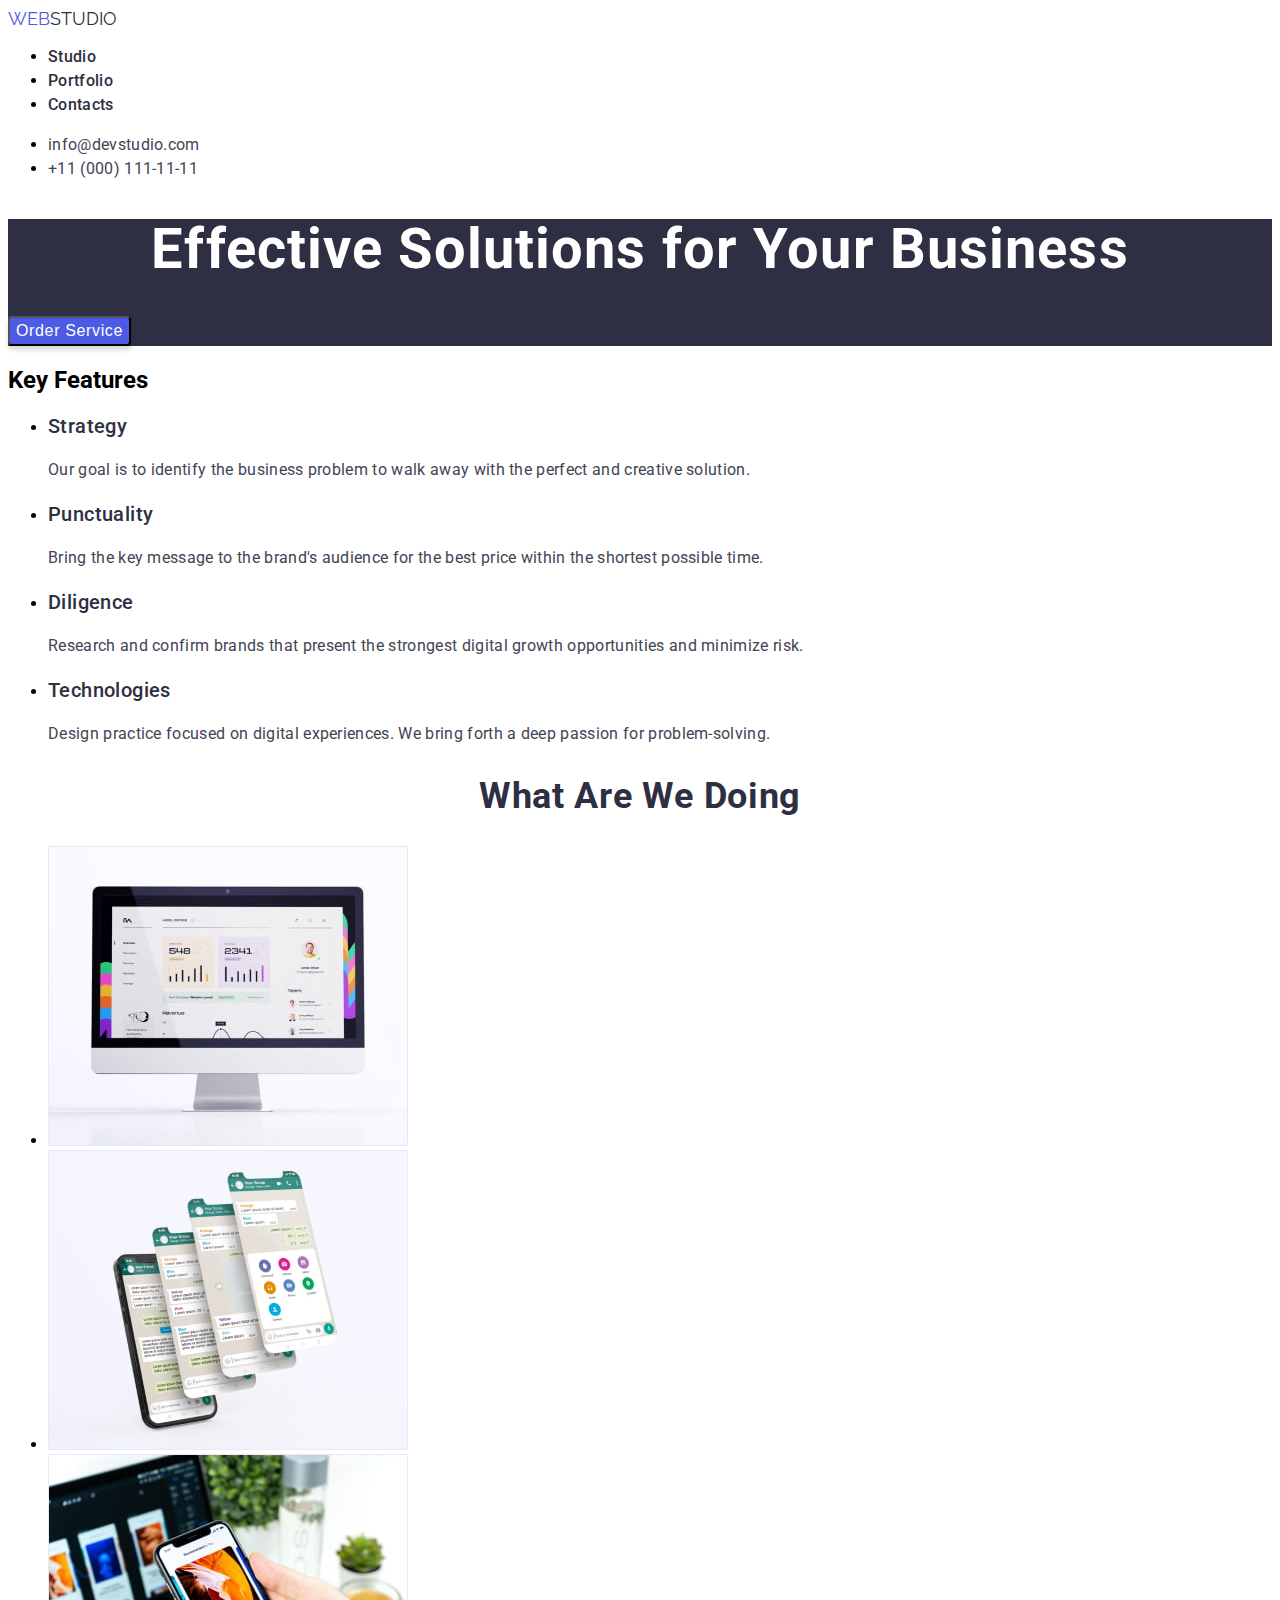
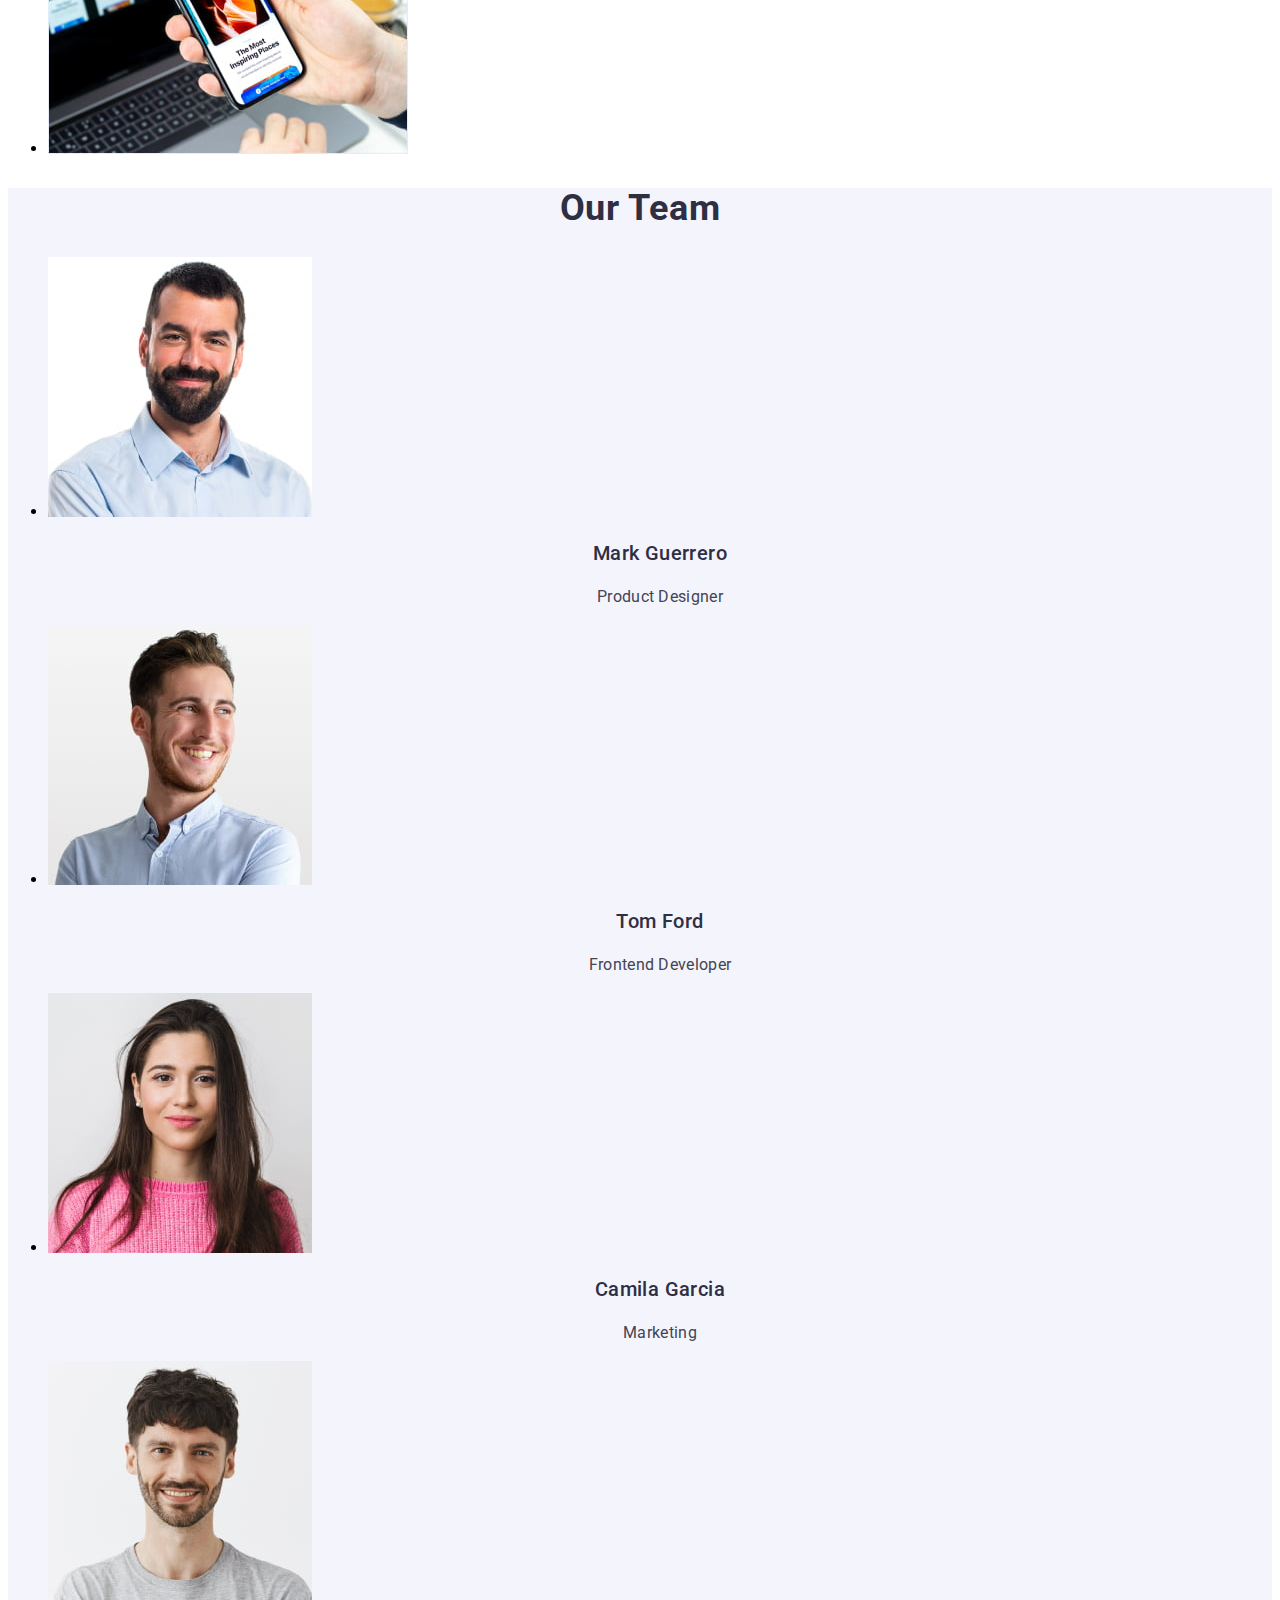
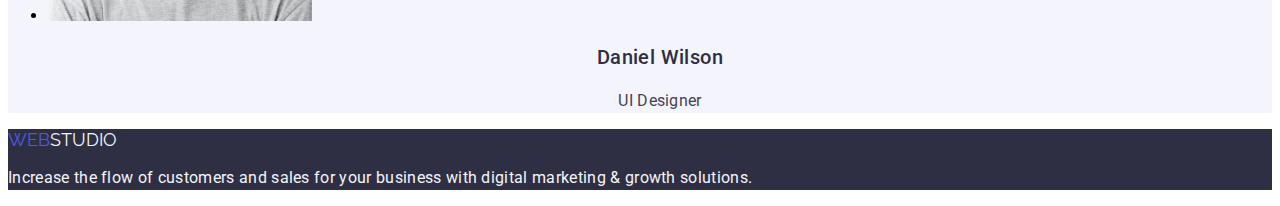
==== index.html @ ef3c5df7 "updated partfolio.html" ====
<!DOCTYPE html>
<html lang="en">
  <head>
    <meta charset="UTF-8" />
    <meta http-equiv="X-UA-Compatible" content="IE=edge" />
    <meta name="viewport" content="width=device-width, initial-scale=1.0" />
    <title>WebStudio</title>
    <link rel="preconnect" href="https://fonts.googleapis.com" />
    <link rel="preconnect" href="https://fonts.gstatic.com" crossorigin />
    <link
      href="https://fonts.googleapis.com/css2?family=Raleway:wght@800&family=Roboto:wght@400;500;700&display=swap"
      rel="stylesheet"
    />

    <link rel="stylesheet" href="./css/styles.css" />
  </head>
  <body>
    <header class="header">
      <!-- Logo -->

      <!-- Navigation -->
      <nav>
        <a class="header-logo" href="./index.html"
          ><span class="header-logo-web">Web</span>Studio</a
        >

        <ul class="header-list">
          <li class="header-item">
            <a class="header-item-navigation" href="/studio">Studio</a>
          </li>
          <li class="header-item">
            <a class="header-item-navigation" href="/portfolio.html">Portfolio</a>
          </li>
          <li class="header-item">
            <a class="header-item-navigation" href="/Contacts">Contacts</a>
          </li>
        </ul>
      </nav>

      <!-- Contacts -->
      <address class="address">
        <ul>
          <li>
            <a class="address-item-link" href="mailto:info@devstudio.com"
              >info@devstudio.com</a
            >
          </li>
          <li>
            <a class="address-item-link" href="tel:+110001111111"
              >+11 (000) 111-11-11</a
            >
          </li>
        </ul>
      </address>
    </header>

    <main>
      <!-- Hero section -->
      <section class="hero">
        <h1 class="hero-title">Effective Solutions for Your Business</h1>
        <button class="hero-button" type="button">Order Service</button>
      </section>

      <!-- Features section -->
      <section class="features">
        <h2>Key Features</h2>
        <ul class="features-list">
          <li>
            <h3 class="features-title">Strategy</h3>
            <p class="features-text">
              Our goal is to identify the business problem to walk away with the
              perfect and creative solution.
            </p>
          </li>
          <li>
            <h3 class="features-title">Punctuality</h3>
            <p class="features-text">
              Bring the key message to the brand's audience for the best price
              within the shortest possible time.
            </p>
          </li>
          <li>
            <h3 class="features-title">Diligence</h3>
            <p class="features-text">
              Research and confirm brands that present the strongest digital
              growth opportunities and minimize risk.
            </p>
          </li>
          <li>
            <h3 class="features-title">Technologies</h3>
            <p class="features-text">
              Design practice focused on digital experiences. We bring forth a
              deep passion for problem-solving.
            </p>
          </li>
        </ul>
      </section>

      <!-- Works section -->
      <section class="works">
        <h2 class="works-title">What are we doing</h2>
        <ul>
          <li>
            <img
              src="./images/img-01.jpg"
              alt="Monitor with picture on the screen"
              width="360"
            />
          </li>
          <li>
            <img
              src="./images/img-02.jpg"
              alt="Phone with different app designs"
              width="360"
            />
          </li>
          <li>
            <img
              src="./images/img-03.jpg"
              alt="Phone with some app in hand"
              width="360"
            />
          </li>
        </ul>
      </section>

      <!-- Team section -->
      <section class="team">
        <h2 class="team-title">Our Team</h2>

        <ul>
          <li>
            <!-- Team Card 01 -->
            <img
              src="./images/team-member-01.jpg"
              alt="Mark Guerrero - Product Designer"
              width="264"
            />
            <h3 class="team-name">Mark Guerrero</h3>
            <p class="team-posotion">Product Designer</p>
          </li>
          <li>
            <!-- Team Card 02 -->
            <img
              src="./images/team-member-02.jpg"
              alt="Tom Ford - Frontend Developer"
              width="264"
            />
            <h3 class="team-name">Tom Ford</h3>
            <p class="team-posotion">Frontend Developer</p>
          </li>
          <li>
            <!-- Team Card 03 -->
            <img
              src="./images/team-member-03.jpg"
              alt="Camila Garcia - Marketing"
              width="264"
            />
            <h3 class="team-name">Camila Garcia</h3>
            <p class="team-posotion">Marketing</p>
          </li>
          <li>
            <!-- Team Card 04 -->
            <img
              src="./images/team-member-04.jpg"
              alt="Daniel Wilson - UI Designer"
              width="264"
            />
            <h3 class="team-name">Daniel Wilson</h3>
            <p class="team-posotion">UI Designer</p>
          </li>
        </ul>
      </section>
    </main>

    <!-- Footer -->

    <footer class="footer">
      <!-- Logo -->
      <a class="footer-logo" href="./index.html"
      ><span class="footer-logo-web">Web</span>Studio</a
    >


      <p class="footer-text">
        Increase the flow of customers and sales for your business with digital
        marketing & growth solutions.
      </p>
    </footer>
  </body>
</html>
---- css/styles.css ----
body {
  font-family: "Roboto", sans-serif;
}

a {
  text-decoration: none;
}

/* Header */

.header-logo {
  font-family: "Raleway";

  font-size: 18px;
  line-height: 21px;
  text-decoration: none;
  text-transform: uppercase;
  color: #2e2f42;
}

.header-logo-web {
  color: #4d5ae5;
}

.header-list {
}

.header-item {
  font-weight: 500;
  font-size: 16px;
  line-height: 24px;
  letter-spacing: 0.02em;
}

.header-item-navigation {
  color: #2e2f42;
}

/* Arrdess */

.address-item-link {
  font-style: normal;
  font-weight: 400;
  font-size: 16px;
  line-height: 24px;
  letter-spacing: 0.02em;
  color: #434455;
}

/* Hero section */
.hero {
  background: #2e2f42;
}

.hero-title {
  font-weight: 700;
  font-size: 56px;
  line-height: 60px;
  text-align: center;
  letter-spacing: 0.02em;
  color: #ffffff;
}

.hero-button {
  font-weight: 500;
  font-size: 16px;
  line-height: 24px;
  display: flex;
  align-items: center;
  letter-spacing: 0.04em;
  color: #ffffff;
  background: #4d5ae5;
  box-shadow: 0px 4px 4px rgba(0, 0, 0, 0.15);
  border-radius: 4px;
}

/* Features section */

.features-title {
  font-style: normal;
  font-weight: 500;
  font-size: 20px;
  line-height: 24px;
  letter-spacing: 0.02em;
  color: #2e2f42;
}

.features-text {
  font-weight: 400;
  font-size: 16px;
  line-height: 24px;
  letter-spacing: 0.02em;
  color: #434455;
}

/* Works section */

.works-title {
  font-weight: 700;
  font-size: 36px;
  line-height: 40px;
  text-align: center;
  letter-spacing: 0.02em;
  text-transform: capitalize;
  color: #2e2f42;
}

/* Team section */

.team {
  background: #f4f4fd;
}

.team-title {
  font-weight: 700;
  font-size: 36px;
  line-height: 40px;
  text-align: center;
  letter-spacing: 0.02em;
  text-transform: capitalize;
  color: #2e2f42;
}

.team-name {
  font-weight: 500;
  font-size: 20px;
  line-height: 24px;
  text-align: center;
  letter-spacing: 0.02em;
  color: #2e2f42;
}

.team-posotion {
  font-weight: 400;
  font-size: 16px;
  line-height: 24px;
  text-align: center;
  letter-spacing: 0.02em;
  color: #434455;
}

/* Portfolio Page */

/* Filters */

.filters-button {
  background: #f4f4fd;
  border: 1px solid #e7e9fc;
  border-radius: 4px;
  font-family: "Roboto";
  font-style: normal;
  font-weight: 500;
  font-size: 16px;
  line-height: 24px;
  display: flex;
  align-items: center;
  text-align: center;
  letter-spacing: 0.04em;
  color: #4d5ae5;
  cursor: pointer;
}

.filters-button:hover,
.filters-button:focus {
  background: #404bbf;
  color: #ffffff;
}

/* Partfolio Projects */

.portfolio-project {
  font-weight: 500;
  font-size: 20px;
  line-height: 24px;
  letter-spacing: 0.02em;
  color: #2e2f42;
}

.partfolio-type {
  font-weight: 400;
  font-size: 16px;
  line-height: 24px;
  letter-spacing: 0.02em;
  color: #434455;
}

/* Footer */

.footer {
  background: #2e2f42;
}

.footer-logo {
  font-family: "Raleway";

  font-size: 18px;
  line-height: 21px;
  text-decoration: none;
  text-transform: uppercase;
  color: #f4f4fd;
}

.footer-logo-web {
  color: #4d5ae5;
}

.footer-text {
  font-weight: 400;
  font-size: 16px;
  line-height: 24px;
  letter-spacing: 0.02em;
  color: #f4f4fd;
}
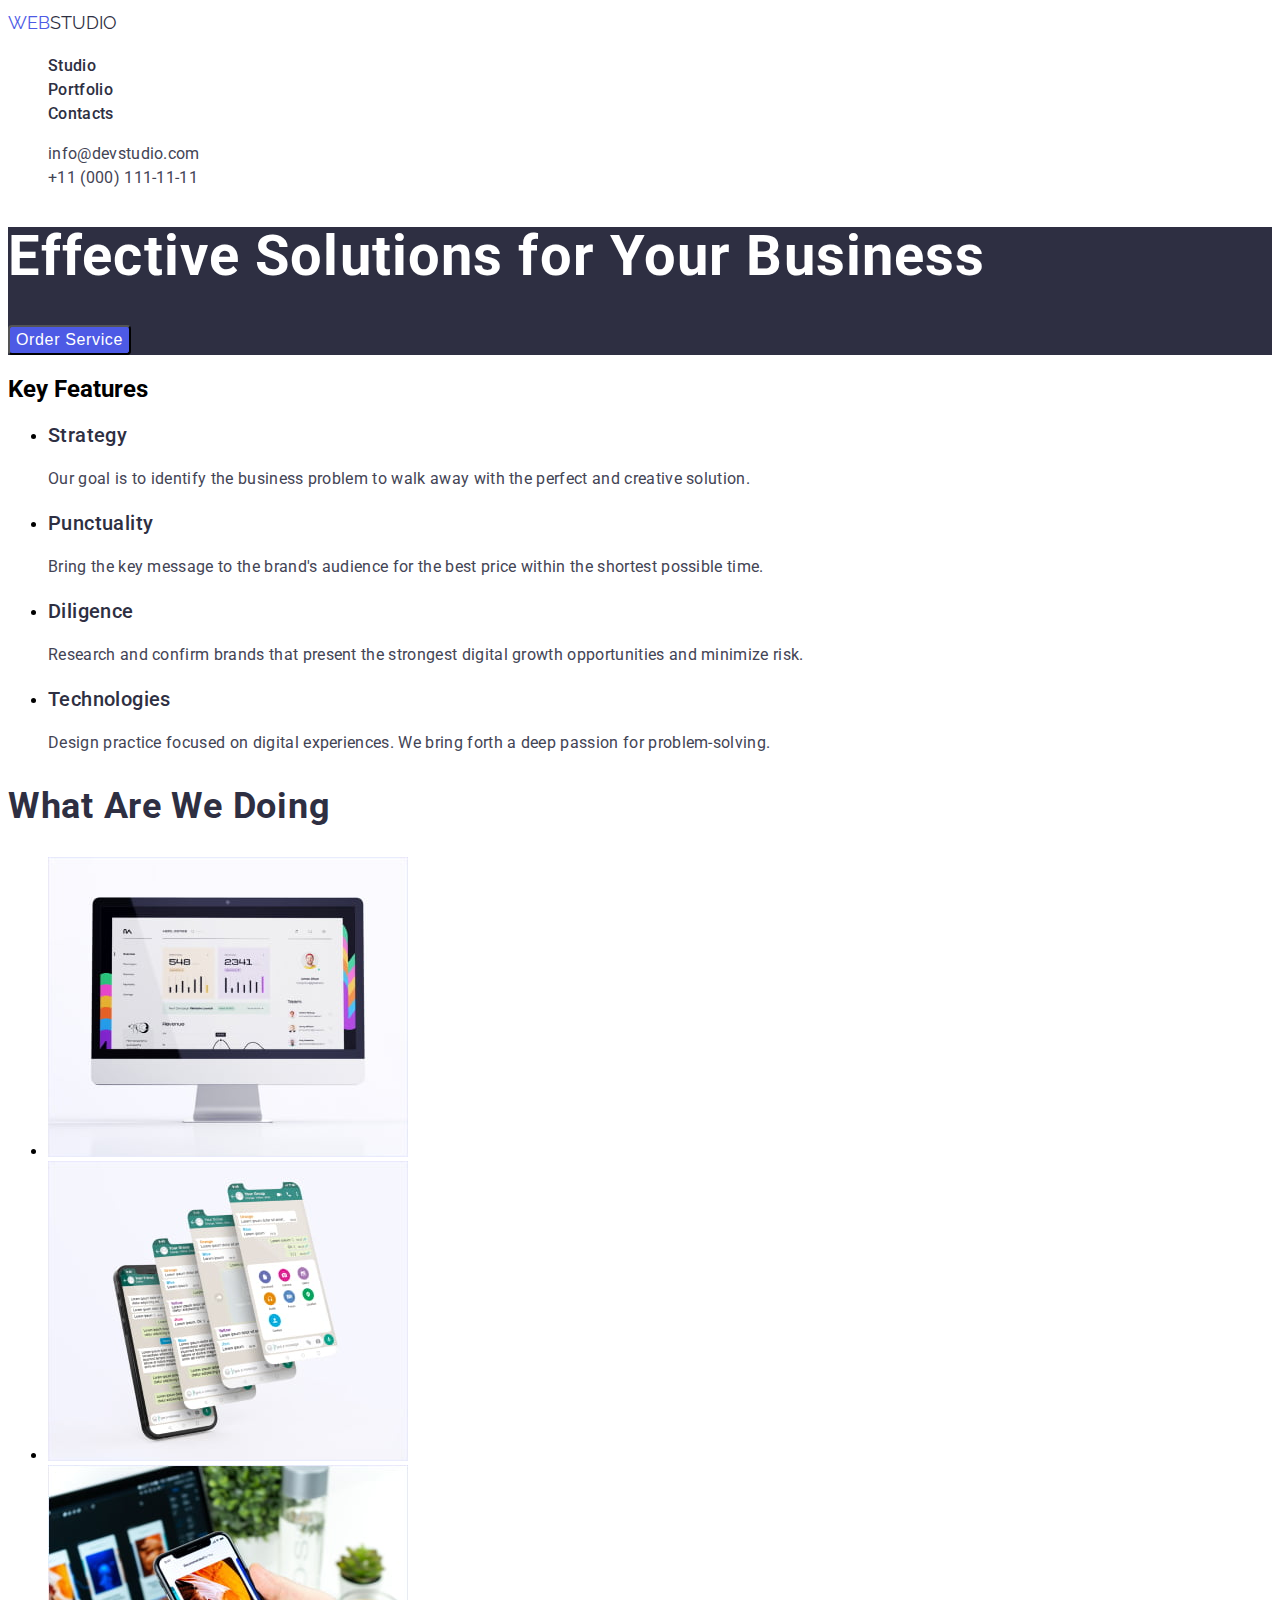
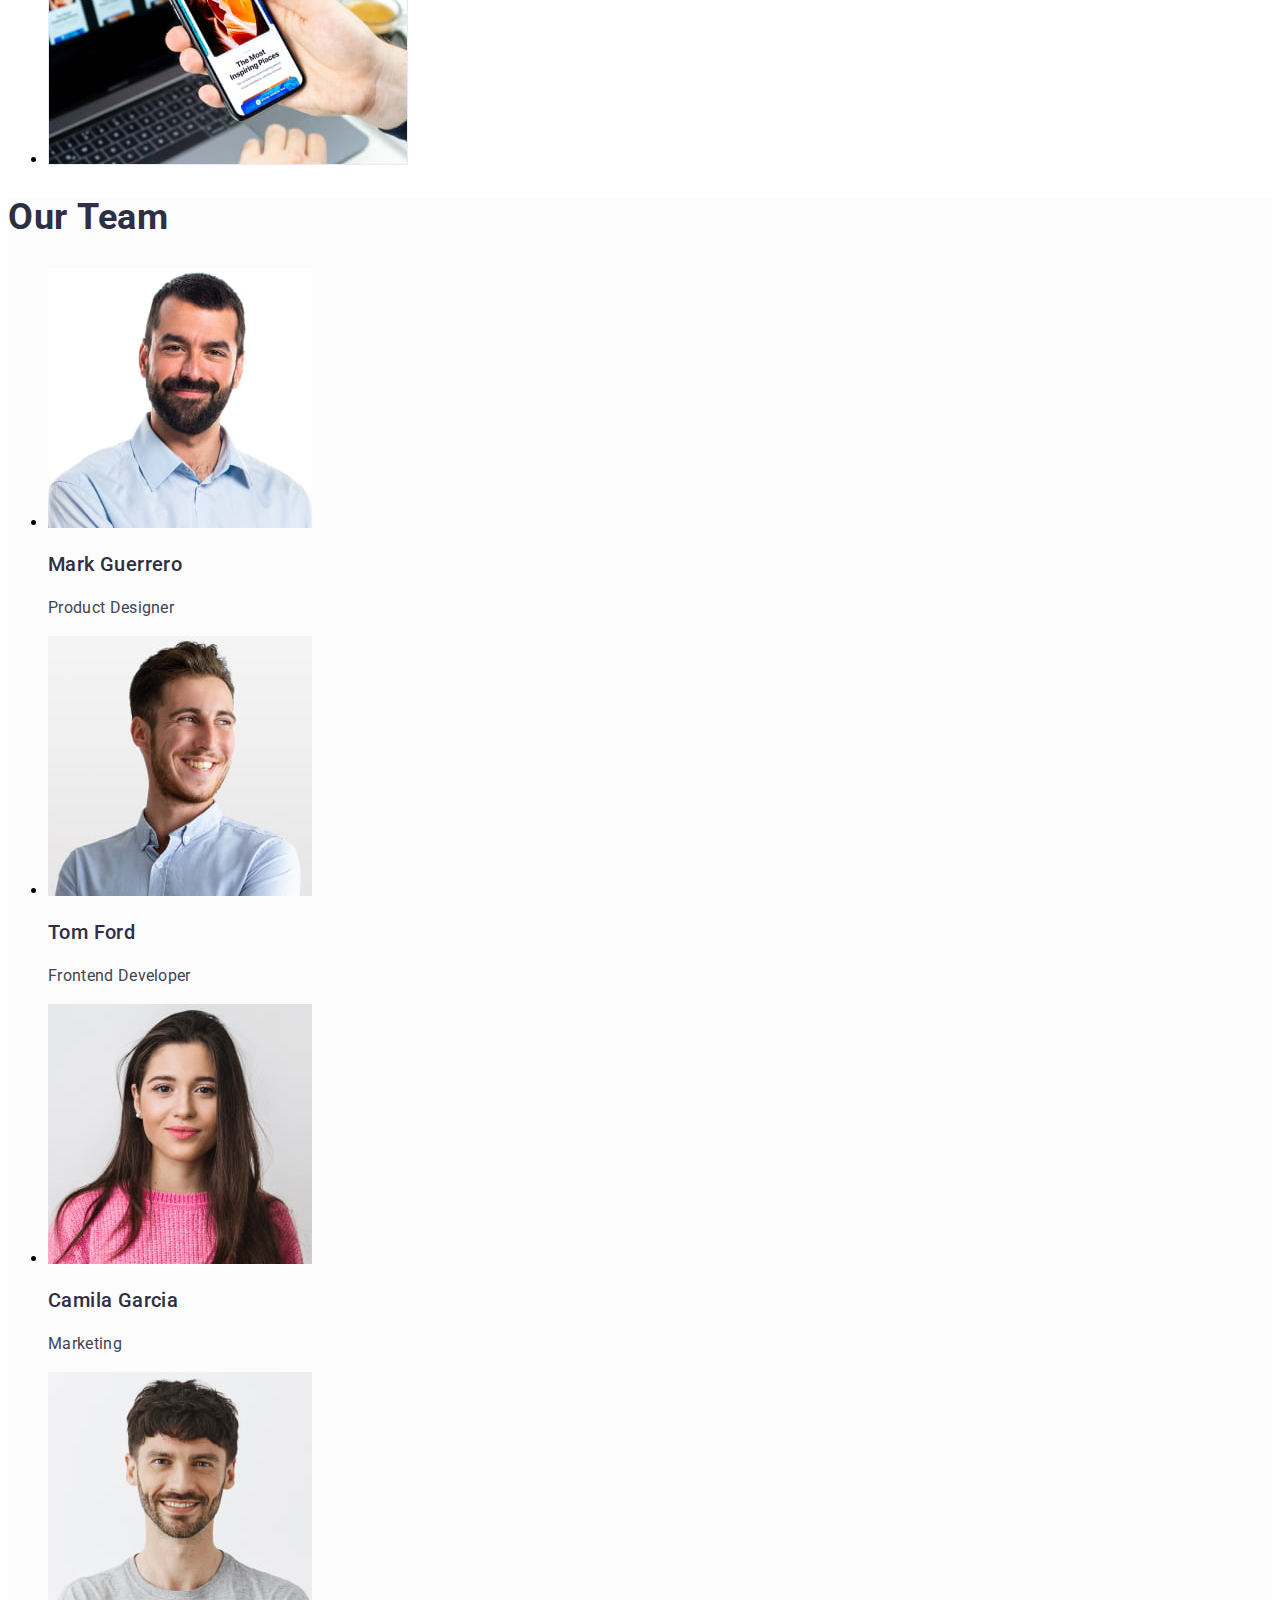
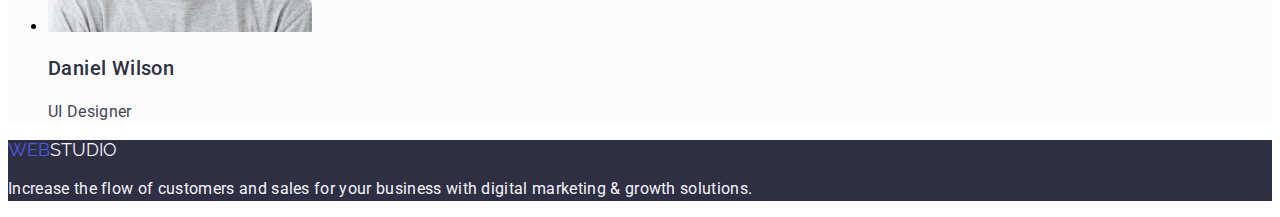
==== commit 229ac26e: "update" ====
--- a/index.html
+++ b/index.html
@@ -20,33 +20,33 @@
 
       <!-- Navigation -->
       <nav>
-        <a class="header-logo" href="./index.html"
+        <a class="header-logo link" href="./index.html"
           ><span class="header-logo-web">Web</span>Studio</a
         >
 
-        <ul class="header-list">
-          <li class="header-item">
-            <a class="header-item-navigation" href="/studio">Studio</a>
+        <ul class="header-list list">
+          <li class="header-item ">
+            <a class="header-item-navigation link" href="/index.html">Studio</a>
           </li>
           <li class="header-item">
-            <a class="header-item-navigation" href="/portfolio.html">Portfolio</a>
+            <a class="header-item-navigation link" href="/portfolio.html">Portfolio</a>
           </li>
           <li class="header-item">
-            <a class="header-item-navigation" href="/Contacts">Contacts</a>
+            <a class="header-item-navigation link" href="/Contacts">Contacts</a>
           </li>
         </ul>
       </nav>
 
       <!-- Contacts -->
       <address class="address">
-        <ul>
+        <ul class="list">
           <li>
-            <a class="address-item-link" href="mailto:info@devstudio.com"
+            <a class="address-item-link link" href="mailto:info@devstudio.com"
               >info@devstudio.com</a
             >
           </li>
           <li>
-            <a class="address-item-link" href="tel:+110001111111"
+            <a class="address-item-link link" href="tel:+110001111111"
               >+11 (000) 111-11-11</a
             >
           </li>
--- a/css/styles.css
+++ b/css/styles.css
@@ -1,39 +1,59 @@
+.list {
+  list-style: none;
+}
+
+.link {
+  text-decoration: none;
+}
+
+:root{
+  --primary-brend:#4d5ae5;
+  --pressed-state:#404BBF;
+  --dark:#2e2f42;
+  --success:#31D0AA;
+  --text:#434455;
+  --subtle-text:#8E8F99;
+  --accent:#E7E9FC;
+  --light:#F4F4FD;
+  --modal-overlay:rgba(46, 47, 66, 0.4);
+  --hero-background:rgba(46, 47, 66, 0.7);
+  --white-background:#ffffff;
+  --modal-background:#fcfcfc;
+
+}
+
 body {
   font-family: "Roboto", sans-serif;
 }
 
-a {
-  text-decoration: none;
-}
-
-/* Header */
+/** _____Header______ */
 
 .header-logo {
-  font-family: "Raleway";
-
+  font-family: "Raleway", sans-serif;
   font-size: 18px;
-  line-height: 21px;
-  text-decoration: none;
+  line-height: 1.66;
   text-transform: uppercase;
-  color: #2e2f42;
+  color: var(--dark);
 }
 
 .header-logo-web {
-  color: #4d5ae5;
-}
-
-.header-list {
+  color: var(--primary-brend);
 }
 
 .header-item {
   font-weight: 500;
   font-size: 16px;
-  line-height: 24px;
+  line-height: 1.5;
   letter-spacing: 0.02em;
 }
 
 .header-item-navigation {
-  color: #2e2f42;
+  color: var(--dark);
+}
+
+.header-item-navigation:hover,
+.header-item-navigation:focus{
+  color: var(--pressed-state);
 }
 
 /* Arrdess */
@@ -42,128 +62,124 @@
   font-style: normal;
   font-weight: 400;
   font-size: 16px;
-  line-height: 24px;
-  letter-spacing: 0.02em;
-  color: #434455;
+  line-height: 1.5;
+  letter-spacing: 0.02em;
+  color: var(--text);
+}
+
+.address-item-link:hover,
+.address-item-link:focus {
+  color: var(--pressed-state);
 }
 
 /* Hero section */
 .hero {
-  background: #2e2f42;
+  background: var(--dark);
 }
 
 .hero-title {
   font-weight: 700;
   font-size: 56px;
-  line-height: 60px;
-  text-align: center;
-  letter-spacing: 0.02em;
-  color: #ffffff;
+  line-height: 1.07;
+  letter-spacing: 0.02em;
+  color: var(--white-background);
 }
 
 .hero-button {
   font-weight: 500;
   font-size: 16px;
-  line-height: 24px;
-  display: flex;
-  align-items: center;
+  line-height: 1.5;
   letter-spacing: 0.04em;
-  color: #ffffff;
-  background: #4d5ae5;
-  box-shadow: 0px 4px 4px rgba(0, 0, 0, 0.15);
+  color: var(--white-background);
+  background: var(--primary-brend);
   border-radius: 4px;
 }
 
+.hero-button:hover,
+.hero-button:focus {
+  background: var(--pressed-state);
+}
+
 /* Features section */
 
 .features-title {
+  font-weight: 500;
+  font-size: 20px;
+  line-height: 1.2;
+  letter-spacing: 0.02em;
+  color: var(--dark);
+}
+
+.features-text {
+  font-size: 16px;
+  line-height: 1.5;
+  letter-spacing: 0.02em;
+  color: var(--text);
+}
+
+/* Works section */
+
+.works-title {
+  font-size: 36px;
+  line-height: 1.17;
+  letter-spacing: 0.02em;
+  text-transform: capitalize;
+  color: var(--dark);
+}
+
+/* Team section */
+
+.team {
+  background: var(--modal-background);
+}
+
+.team-title {
+  font-size: 36px;
+  line-height: 1.11;
+  letter-spacing: 0.02em;
+  text-transform: capitalize;
+  color: var(--dark);
+}
+
+.team-name {
+  font-weight: 500;
+  font-size: 20px;
+  line-height: 1.2;
+  letter-spacing: 0.02em;
+  color: var(--dark);
+}
+
+.team-posotion {
+  font-size: 16px;
+  line-height: 1.5;
+  letter-spacing: 0.02em;
+  color: var(--text);
+}
+
+/* Portfolio Page */
+
+/* Filters */
+
+.filters-button {
+  background: var(--light);
+  border: 1px solid var(--accent);
+  border-radius: 4px;
+  font-family: "Roboto", sans-serif;
   font-style: normal;
   font-weight: 500;
-  font-size: 20px;
-  line-height: 24px;
-  letter-spacing: 0.02em;
-  color: #2e2f42;
-}
-
-.features-text {
-  font-weight: 400;
-  font-size: 16px;
-  line-height: 24px;
-  letter-spacing: 0.02em;
-  color: #434455;
-}
-
-/* Works section */
-
-.works-title {
-  font-weight: 700;
-  font-size: 36px;
-  line-height: 40px;
-  text-align: center;
-  letter-spacing: 0.02em;
-  text-transform: capitalize;
-  color: #2e2f42;
-}
-
-/* Team section */
-
-.team {
-  background: #f4f4fd;
-}
-
-.team-title {
-  font-weight: 700;
-  font-size: 36px;
-  line-height: 40px;
-  text-align: center;
-  letter-spacing: 0.02em;
-  text-transform: capitalize;
-  color: #2e2f42;
-}
-
-.team-name {
-  font-weight: 500;
-  font-size: 20px;
-  line-height: 24px;
-  text-align: center;
-  letter-spacing: 0.02em;
-  color: #2e2f42;
-}
-
-.team-posotion {
-  font-weight: 400;
-  font-size: 16px;
-  line-height: 24px;
-  text-align: center;
-  letter-spacing: 0.02em;
-  color: #434455;
-}
-
-/* Portfolio Page */
-
-/* Filters */
-
-.filters-button {
-  background: #f4f4fd;
-  border: 1px solid #e7e9fc;
-  border-radius: 4px;
-  font-family: "Roboto";
-  font-style: normal;
-  font-weight: 500;
-  font-size: 16px;
-  line-height: 24px;
-  display: flex;
+  font-size: 16px;
+  line-height: 1.5;
   align-items: center;
   text-align: center;
   letter-spacing: 0.04em;
-  color: #4d5ae5;
+  color: var(--primary-brend);
   cursor: pointer;
 }
 
 .filters-button:hover,
 .filters-button:focus {
-  background: #404bbf;
-  color: #ffffff;
+  background: var(--pressed-state);
+  color: var(--white-background);
 }
 
 /* Partfolio Projects */
@@ -171,43 +187,41 @@
 .portfolio-project {
   font-weight: 500;
   font-size: 20px;
-  line-height: 24px;
-  letter-spacing: 0.02em;
-  color: #2e2f42;
+  line-height: 1.2;
+  letter-spacing: 0.02em;
+  color: var(--dark);
 }
 
 .partfolio-type {
-  font-weight: 400;
-  font-size: 16px;
-  line-height: 24px;
-  letter-spacing: 0.02em;
-  color: #434455;
+  font-size: 16px;
+  line-height: 1.5;
+  letter-spacing: 0.02em;
+  color: var(--text);
 }
 
 /* Footer */
 
 .footer {
-  background: #2e2f42;
+  background: var(--dark);
 }
 
 .footer-logo {
-  font-family: "Raleway";
+  font-family: "Raleway", sans-serif;
 
   font-size: 18px;
-  line-height: 21px;
+  line-height: 1.16;
   text-decoration: none;
   text-transform: uppercase;
-  color: #f4f4fd;
+  color: var(--light);
 }
 
 .footer-logo-web {
-  color: #4d5ae5;
+  color: var(--primary-brend);
 }
 
 .footer-text {
-  font-weight: 400;
-  font-size: 16px;
+  font-size: 1.5;
   line-height: 24px;
   letter-spacing: 0.02em;
-  color: #f4f4fd;
-}
+  color: var(--light);
+}
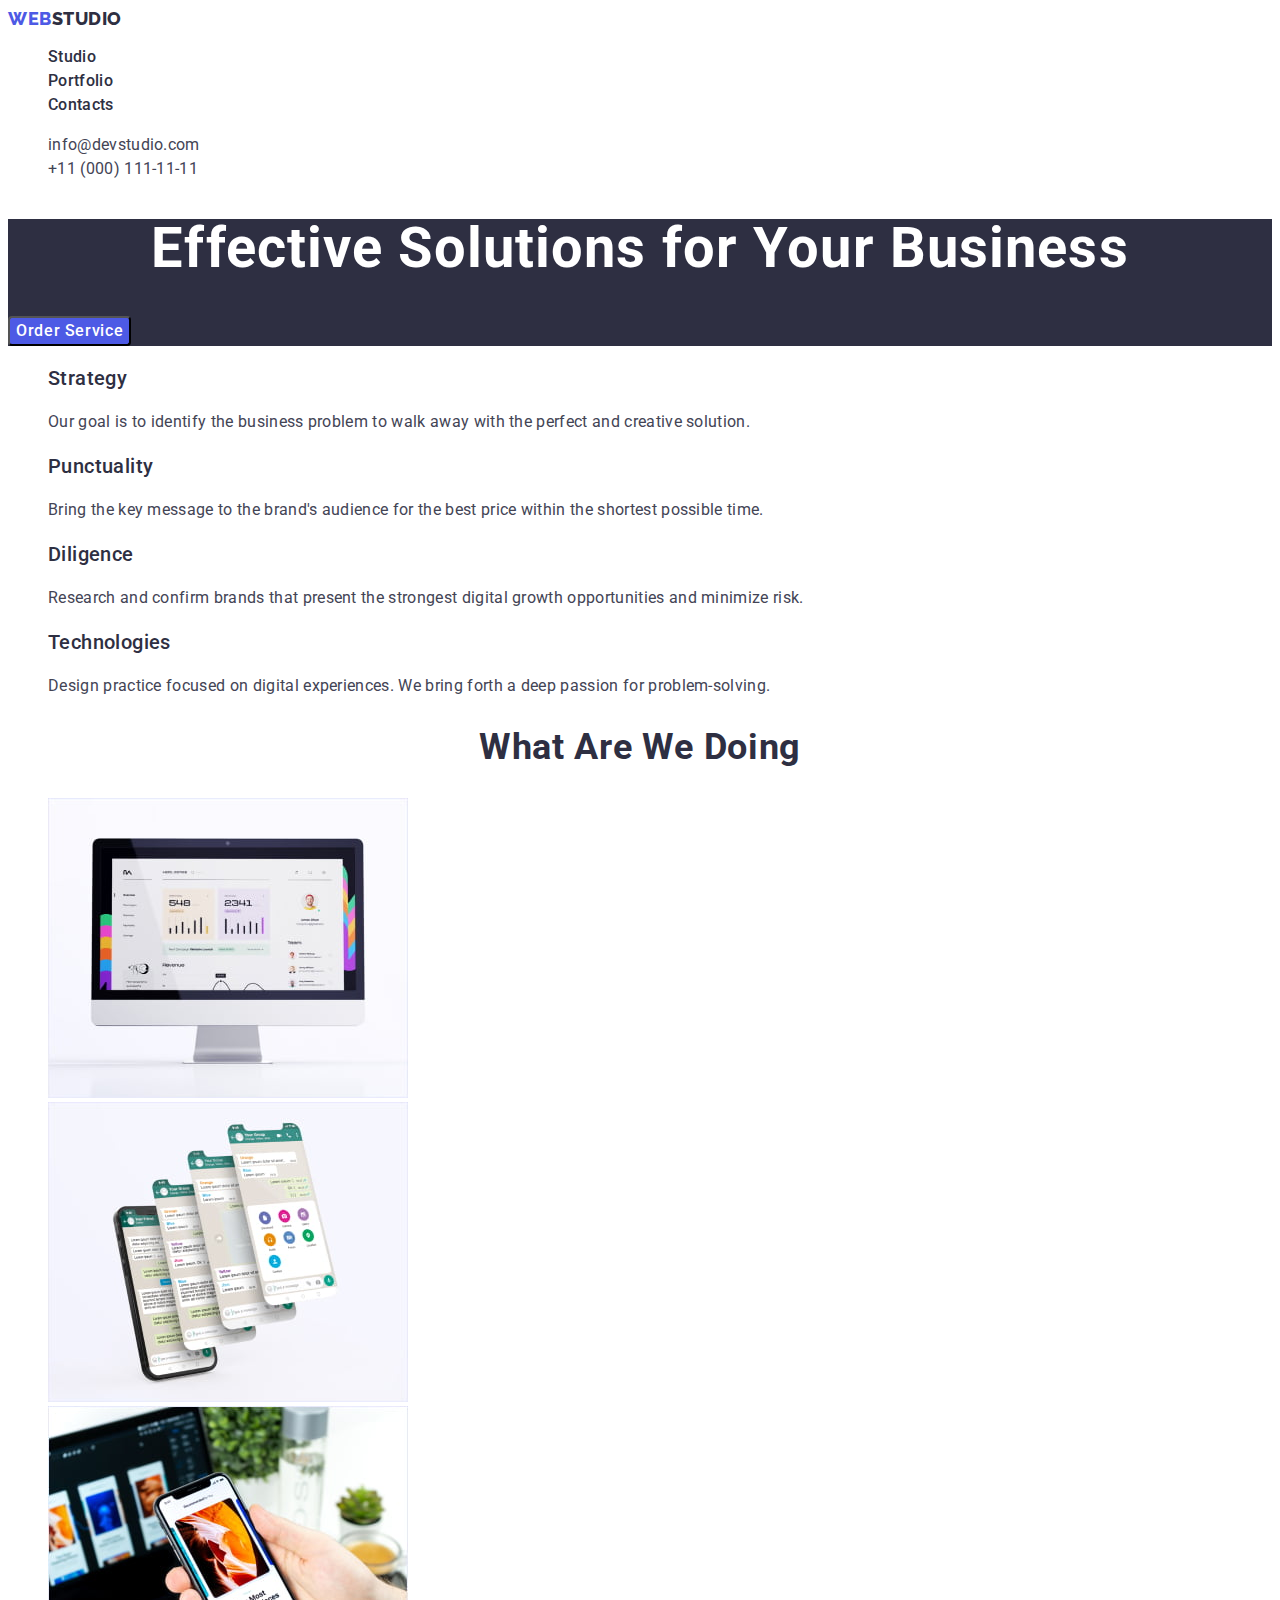
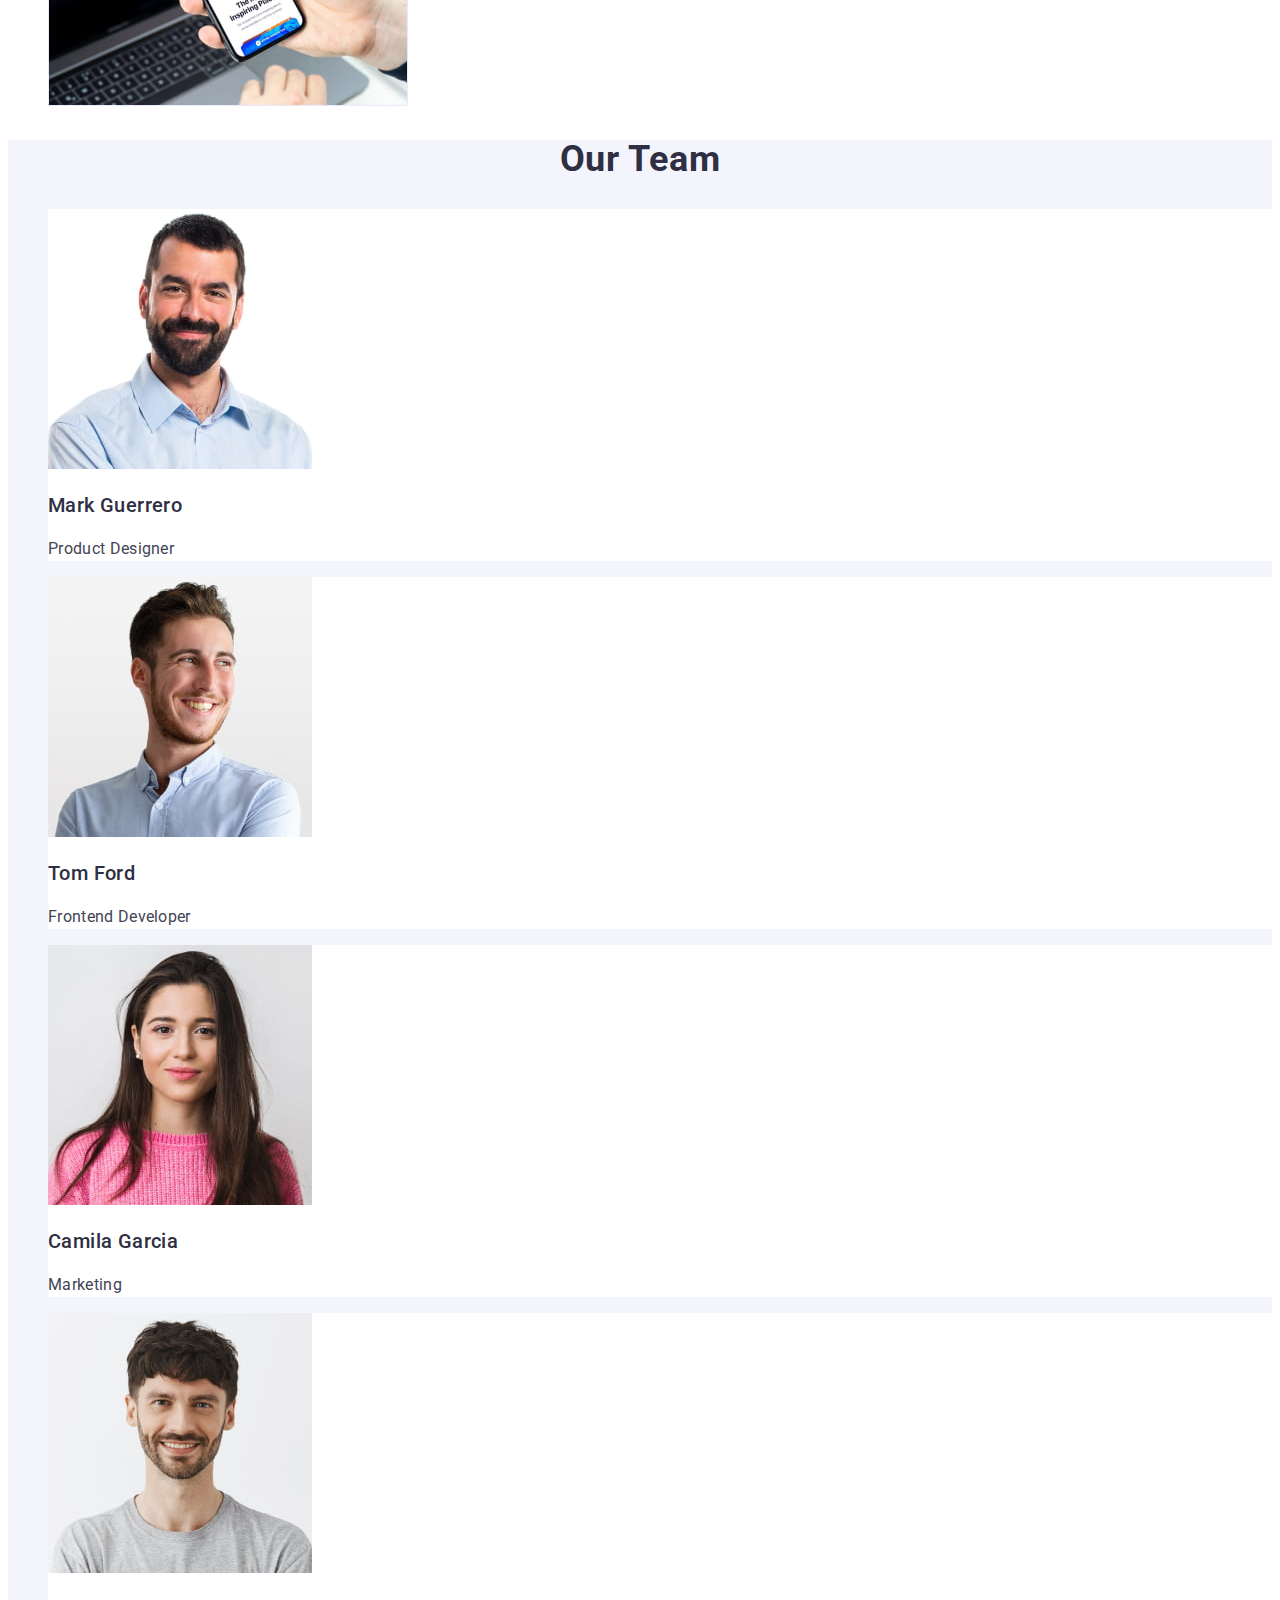
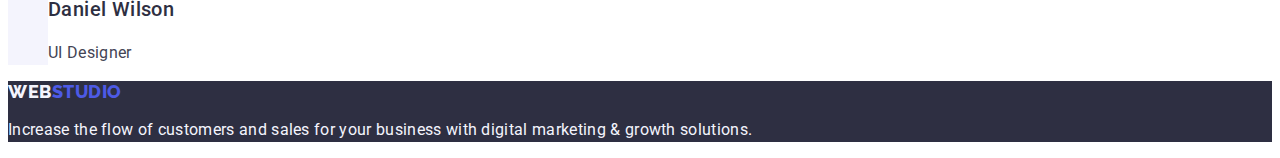
==== commit 566adfcc: "updated" ====
--- a/index.html
+++ b/index.html
@@ -21,18 +21,18 @@
       <!-- Navigation -->
       <nav>
         <a class="header-logo link" href="./index.html"
-          ><span class="header-logo-web">Web</span>Studio</a
-        >
+        >Web<span class="header-logo-studio">Studio</span></a
+      >
 
         <ul class="header-list list">
           <li class="header-item ">
-            <a class="header-item-navigation link" href="/index.html">Studio</a>
+            <a class="header-item-navigation link" href="./index.html">Studio</a>
           </li>
           <li class="header-item">
-            <a class="header-item-navigation link" href="/portfolio.html">Portfolio</a>
+            <a class="header-item-navigation link" href="./portfolio.html">Portfolio</a>
           </li>
           <li class="header-item">
-            <a class="header-item-navigation link" href="/Contacts">Contacts</a>
+            <a class="header-item-navigation link" href="">Contacts</a>
           </li>
         </ul>
       </nav>
@@ -63,32 +63,32 @@
 
       <!-- Features section -->
       <section class="features">
-        <h2>Key Features</h2>
-        <ul class="features-list">
+        <h2 hidden class="features-header">Key Features</h2>
+        <ul class="features-list list">
           <li>
-            <h3 class="features-title">Strategy</h3>
-            <p class="features-text">
+            <h3 class="name-title features-title">Strategy</h3>
+            <p class="description-text features-text">
               Our goal is to identify the business problem to walk away with the
               perfect and creative solution.
             </p>
           </li>
           <li>
-            <h3 class="features-title">Punctuality</h3>
-            <p class="features-text">
+            <h3 class="name-title features-title">Punctuality</h3>
+            <p class="description-text features-text">
               Bring the key message to the brand's audience for the best price
               within the shortest possible time.
             </p>
           </li>
           <li>
-            <h3 class="features-title">Diligence</h3>
-            <p class="features-text">
+            <h3 class="name-title features-title">Diligence</h3>
+            <p class="description-text features-text">
               Research and confirm brands that present the strongest digital
               growth opportunities and minimize risk.
             </p>
           </li>
           <li>
-            <h3 class="features-title">Technologies</h3>
-            <p class="features-text">
+            <h3 class="name-title features-title">Technologies</h3>
+            <p class="description-text features-text">
               Design practice focused on digital experiences. We bring forth a
               deep passion for problem-solving.
             </p>
@@ -98,8 +98,8 @@
 
       <!-- Works section -->
       <section class="works">
-        <h2 class="works-title">What are we doing</h2>
-        <ul>
+        <h2 class="section-title works-title">What are we doing</h2>
+        <ul class="works-list list">
           <li>
             <img
               src="./images/img-01.jpg"
@@ -126,48 +126,48 @@
 
       <!-- Team section -->
       <section class="team">
-        <h2 class="team-title">Our Team</h2>
+        <h2 class="section-title team-title">Our Team</h2>
 
-        <ul>
-          <li>
-            <!-- Team Card 01 -->
+        <ul class="team-list list">
+          <!-- Team Card 01 -->
+          <li class="team-card">
             <img
               src="./images/team-member-01.jpg"
               alt="Mark Guerrero - Product Designer"
               width="264"
             />
-            <h3 class="team-name">Mark Guerrero</h3>
-            <p class="team-posotion">Product Designer</p>
+            <h3 class="name-title team-name">Mark Guerrero</h3>
+            <p class="description-text team-posotion">Product Designer</p>
           </li>
-          <li>
-            <!-- Team Card 02 -->
+          <!-- Team Card 02 -->
+          <li class="team-card">
             <img
               src="./images/team-member-02.jpg"
               alt="Tom Ford - Frontend Developer"
               width="264"
             />
-            <h3 class="team-name">Tom Ford</h3>
-            <p class="team-posotion">Frontend Developer</p>
+            <h3 class="name-title team-name">Tom Ford</h3>
+            <p class="description-text team-posotion">Frontend Developer</p>
           </li>
-          <li>
-            <!-- Team Card 03 -->
+           <!-- Team Card 03 -->
+          <li class="team-card">
             <img
               src="./images/team-member-03.jpg"
               alt="Camila Garcia - Marketing"
               width="264"
             />
-            <h3 class="team-name">Camila Garcia</h3>
-            <p class="team-posotion">Marketing</p>
+            <h3 class="name-title team-name">Camila Garcia</h3>
+            <p class="description-text team-posotion">Marketing</p>
           </li>
-          <li>
-            <!-- Team Card 04 -->
+          <!-- Team Card 04 -->
+          <li class="team-card">
             <img
               src="./images/team-member-04.jpg"
               alt="Daniel Wilson - UI Designer"
               width="264"
             />
-            <h3 class="team-name">Daniel Wilson</h3>
-            <p class="team-posotion">UI Designer</p>
+            <h3 class="name-title team-name">Daniel Wilson</h3>
+            <p class="description-text team-posotion">UI Designer</p>
           </li>
         </ul>
       </section>
@@ -177,8 +177,8 @@
 
     <footer class="footer">
       <!-- Logo -->
-      <a class="footer-logo" href="./index.html"
-      ><span class="footer-logo-web">Web</span>Studio</a
+      <a class="footer-logo link" href="./index.html"
+      >Web<span class="footer-logo-studio">Studio</span></a
     >
 
 
--- a/css/styles.css
+++ b/css/styles.css
@@ -7,37 +7,52 @@
 }
 
 :root{
-  --primary-brend:#4d5ae5;
+  /** –––––––––––––––IRIS */
+  --primary-brend:#4d5ae5; 
+  /** –––––––––––––––OCEAN */
   --pressed-state:#404BBF;
+  /** –––––––––––––––NAVI-BLUE */
   --dark:#2e2f42;
+  /** –––––––––––––––GREEN */
   --success:#31D0AA;
+  /** –––––––––––––––SLATE */
   --text:#434455;
+  /** –––––––––––––––LIGHT-SLATE */
   --subtle-text:#8E8F99;
+  /** –––––––––––––––CORNFLOWER */
   --accent:#E7E9FC;
+  /** –––––––––––––––CLOUD */
   --light:#F4F4FD;
+  /** –––––––––––––––NAVI-BLUE-MODAL */
   --modal-overlay:rgba(46, 47, 66, 0.4);
+  /** –––––––––––––––GREY */
   --hero-background:rgba(46, 47, 66, 0.7);
+  /** –––––––––––––––WHITE */
   --white-background:#ffffff;
+  /** –––––––––––––––DAIRY */
   --modal-background:#fcfcfc;
 
 }
 
 body {
   font-family: "Roboto", sans-serif;
-}
-
-/** _____Header______ */
+  color: var(--text);
+}
+
+/* -------Header------- */
 
 .header-logo {
   font-family: "Raleway", sans-serif;
+  font-weight: 800;
   font-size: 18px;
-  line-height: 1.66;
+  line-height: 1.17;
   text-transform: uppercase;
-  color: var(--dark);
-}
-
-.header-logo-web {
+  letter-spacing: 0.03em;
   color: var(--primary-brend);
+}
+
+.header-logo-studio {
+  color: var(--dark);
 }
 
 .header-item {
@@ -58,8 +73,11 @@
 
 /* Arrdess */
 
+.address {
+  font-style: normal;
+}
+
 .address-item-link {
-  font-style: normal;
   font-weight: 400;
   font-size: 16px;
   line-height: 1.5;
@@ -72,7 +90,27 @@
   color: var(--pressed-state);
 }
 
-/* Hero section */
+.description-text{
+  font-size: 16px;
+  line-height: 1.5;
+  letter-spacing: 0.02em;
+}
+
+.name-title{ font-weight: 500;
+  font-size: 20px;
+  line-height: 1.2;
+  letter-spacing: 0.02em;
+}
+
+.section-title{
+  font-size: 36px;
+  line-height: 1.11;
+  letter-spacing: 0.02em;
+  text-transform: capitalize;
+  text-align: center;
+}
+
+/* -------Hero section------- */
 .hero {
   background: var(--dark);
 }
@@ -82,10 +120,12 @@
   font-size: 56px;
   line-height: 1.07;
   letter-spacing: 0.02em;
+  text-align: center;
   color: var(--white-background);
 }
 
 .hero-button {
+  font-family: "Roboto", sans-serif;
   font-weight: 500;
   font-size: 16px;
   line-height: 1.5;
@@ -93,6 +133,7 @@
   color: var(--white-background);
   background: var(--primary-brend);
   border-radius: 4px;
+  cursor: pointer;
 }
 
 .hero-button:hover,
@@ -100,65 +141,47 @@
   background: var(--pressed-state);
 }
 
-/* Features section */
+/* -------Features section------- */
 
 .features-title {
-  font-weight: 500;
-  font-size: 20px;
-  line-height: 1.2;
-  letter-spacing: 0.02em;
   color: var(--dark);
 }
 
 .features-text {
-  font-size: 16px;
-  line-height: 1.5;
-  letter-spacing: 0.02em;
-  color: var(--text);
-}
-
-/* Works section */
+  color: var(--text);
+}
+
+/* -------Works section------- */
 
 .works-title {
-  font-size: 36px;
-  line-height: 1.17;
-  letter-spacing: 0.02em;
-  text-transform: capitalize;
-  color: var(--dark);
-}
-
-/* Team section */
+  color: var(--dark);
+}
+
+/* -------Team section------- */
 
 .team {
-  background: var(--modal-background);
+  background: var(--light);
 }
 
 .team-title {
-  font-size: 36px;
-  line-height: 1.11;
-  letter-spacing: 0.02em;
-  text-transform: capitalize;
-  color: var(--dark);
+  color: var(--dark);
+}
+
+.team-card {
+  background-color: var(--white-background);
 }
 
 .team-name {
-  font-weight: 500;
-  font-size: 20px;
-  line-height: 1.2;
-  letter-spacing: 0.02em;
   color: var(--dark);
 }
 
 .team-posotion {
-  font-size: 16px;
-  line-height: 1.5;
-  letter-spacing: 0.02em;
-  color: var(--text);
-}
-
-/* Portfolio Page */
-
-/* Filters */
+  color: var(--text);
+}
+
+/* --------------Portfolio Page-------------- */
+
+/* -------Filters------- */
 
 .filters-button {
   background: var(--light);
@@ -173,6 +196,7 @@
   text-align: center;
   letter-spacing: 0.04em;
   color: var(--primary-brend);
+  background-color: var(--light);
   cursor: pointer;
 }
 
@@ -182,24 +206,17 @@
   color: var(--white-background);
 }
 
-/* Partfolio Projects */
+/* -------Partfolio Projects------- */
 
 .portfolio-project {
-  font-weight: 500;
-  font-size: 20px;
-  line-height: 1.2;
-  letter-spacing: 0.02em;
   color: var(--dark);
 }
 
 .partfolio-type {
-  font-size: 16px;
-  line-height: 1.5;
-  letter-spacing: 0.02em;
-  color: var(--text);
-}
-
-/* Footer */
+  color: var(--text);
+}
+
+/* ---------------------Footer--------------------- */
 
 .footer {
   background: var(--dark);
@@ -207,15 +224,15 @@
 
 .footer-logo {
   font-family: "Raleway", sans-serif;
-
+  font-weight: 800;
   font-size: 18px;
-  line-height: 1.16;
-  text-decoration: none;
+  line-height: 1.17;
+  letter-spacing: 0.03em;
   text-transform: uppercase;
   color: var(--light);
 }
 
-.footer-logo-web {
+.footer-logo-studio {
   color: var(--primary-brend);
 }
 
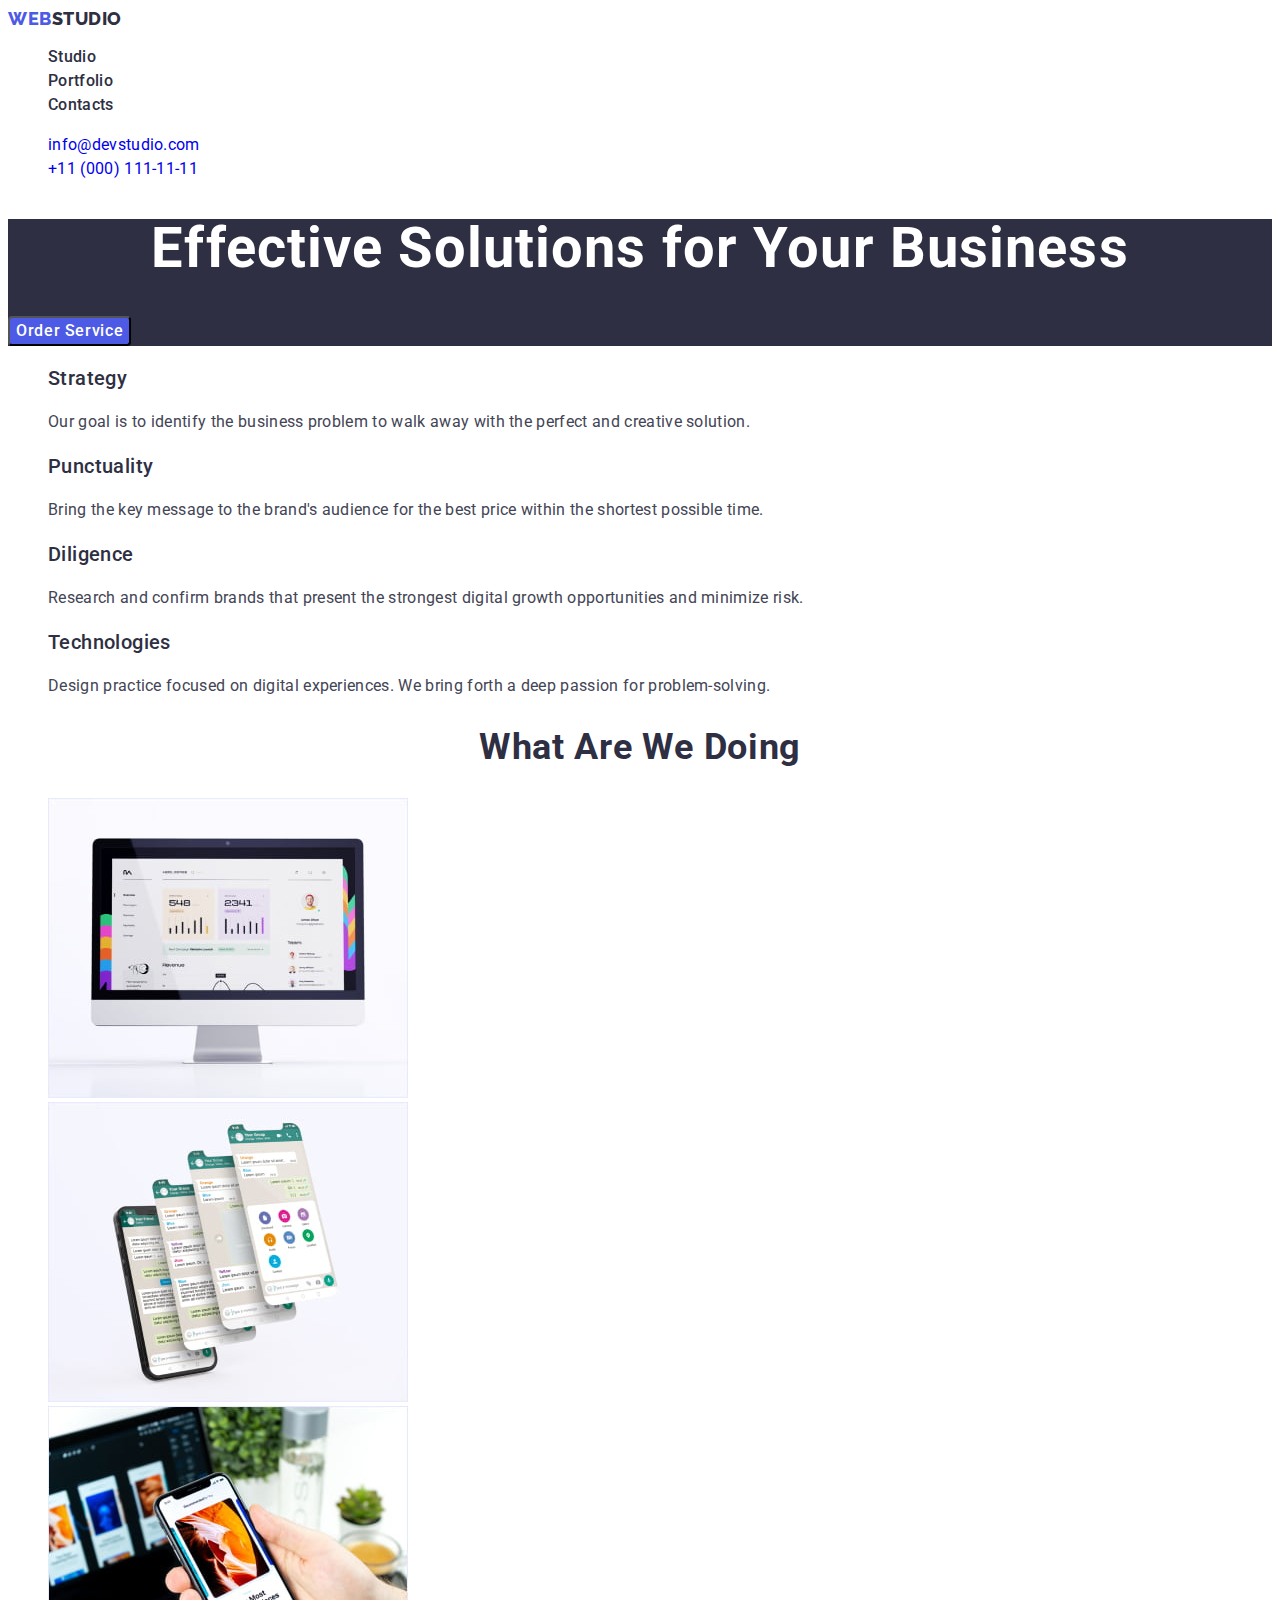
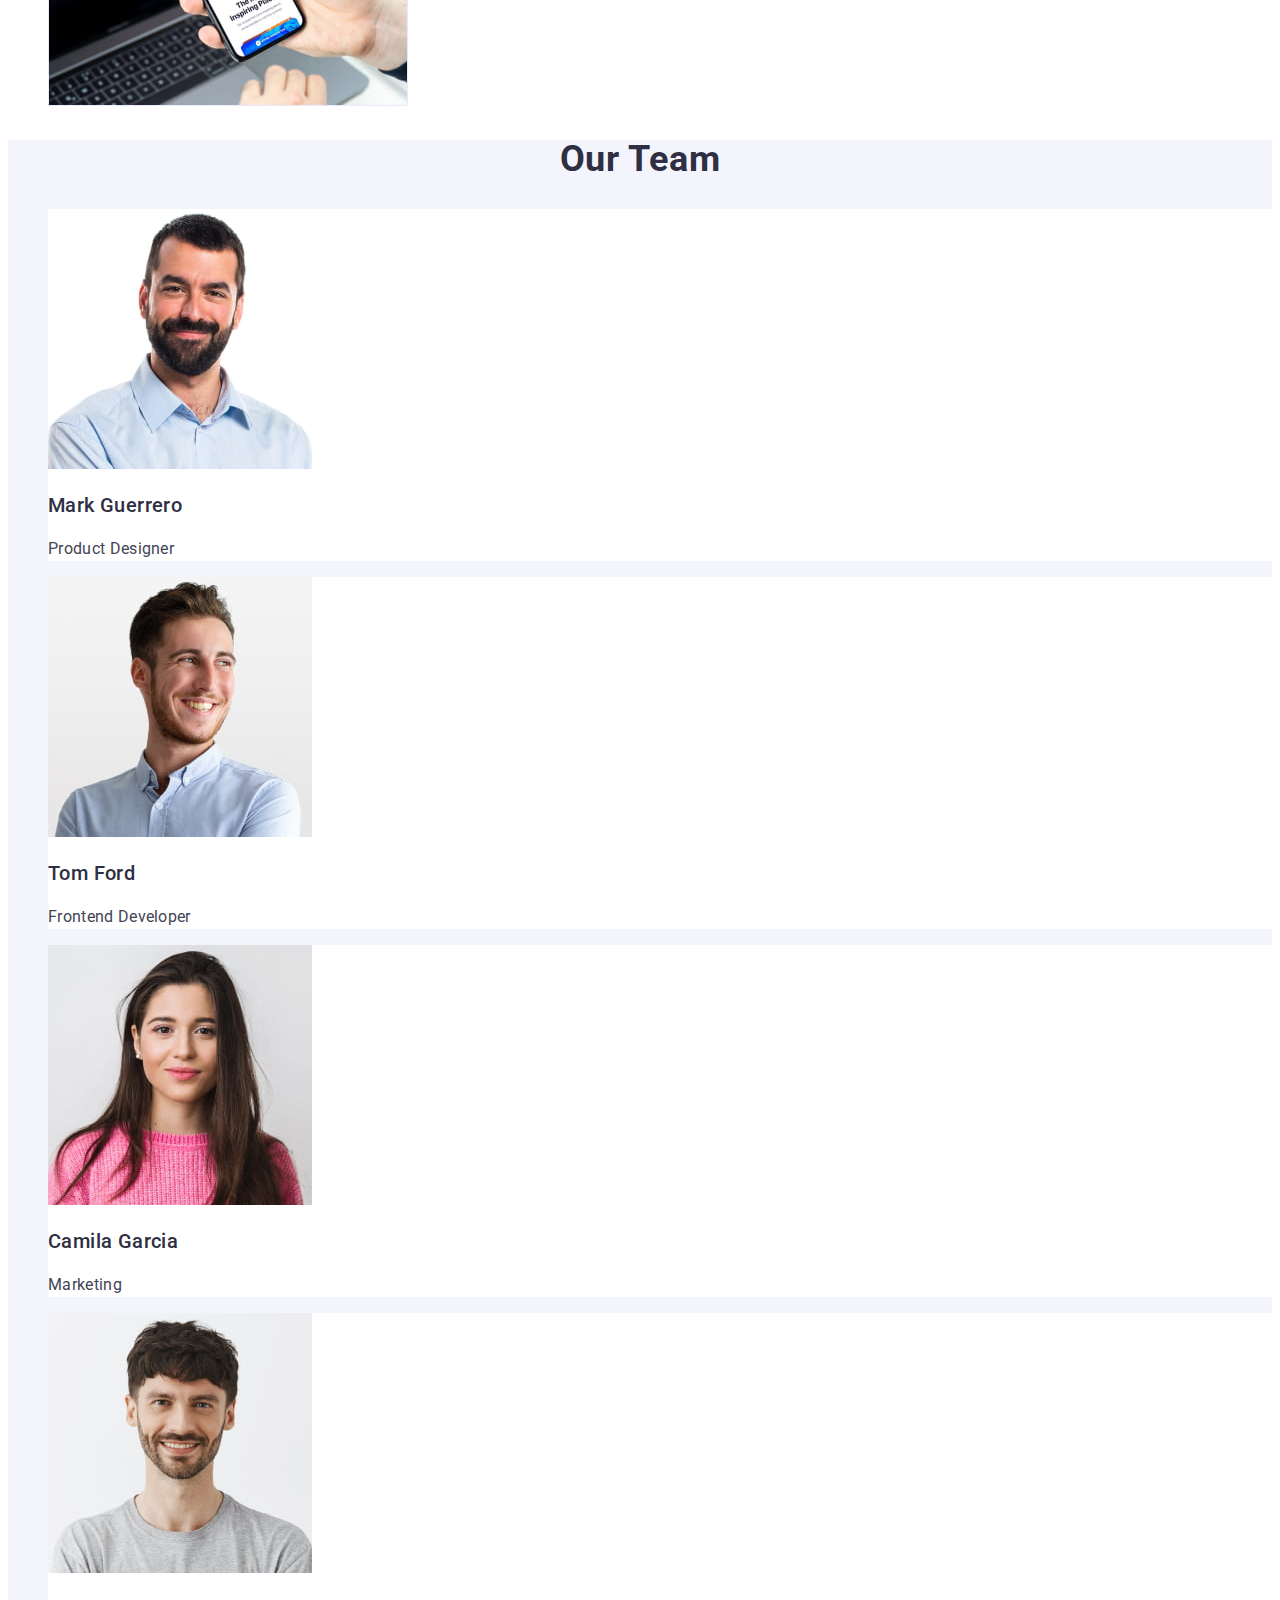
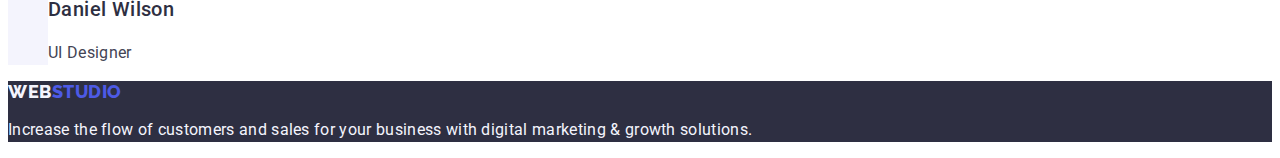
==== commit c103c0f9: "updated" ====
--- a/index.html
+++ b/index.html
@@ -21,15 +21,19 @@
       <!-- Navigation -->
       <nav>
         <a class="header-logo link" href="./index.html"
-        >Web<span class="header-logo-studio">Studio</span></a
-      >
+          >Web<span class="header-logo-studio">Studio</span></a
+        >
 
         <ul class="header-list list">
-          <li class="header-item ">
-            <a class="header-item-navigation link" href="./index.html">Studio</a>
+          <li class="header-item">
+            <a class="header-item-navigation link" href="./index.html"
+              >Studio</a
+            >
           </li>
           <li class="header-item">
-            <a class="header-item-navigation link" href="./portfolio.html">Portfolio</a>
+            <a class="header-item-navigation link" href="./portfolio.html"
+              >Portfolio</a
+            >
           </li>
           <li class="header-item">
             <a class="header-item-navigation link" href="">Contacts</a>
@@ -149,7 +153,7 @@
             <h3 class="name-title team-name">Tom Ford</h3>
             <p class="description-text team-posotion">Frontend Developer</p>
           </li>
-           <!-- Team Card 03 -->
+          <!-- Team Card 03 -->
           <li class="team-card">
             <img
               src="./images/team-member-03.jpg"
@@ -178,9 +182,8 @@
     <footer class="footer">
       <!-- Logo -->
       <a class="footer-logo link" href="./index.html"
-      >Web<span class="footer-logo-studio">Studio</span></a
-    >
-
+        >Web<span class="footer-logo-studio">Studio</span></a
+      >
 
       <p class="footer-text">
         Increase the flow of customers and sales for your business with digital
--- a/css/styles.css
+++ b/css/styles.css
@@ -6,32 +6,31 @@
   text-decoration: none;
 }
 
-:root{
+:root {
   /** –––––––––––––––IRIS */
-  --primary-brend:#4d5ae5; 
+  --primary-brend: #4d5ae5;
   /** –––––––––––––––OCEAN */
-  --pressed-state:#404BBF;
+  --pressed-state: #404bbf;
   /** –––––––––––––––NAVI-BLUE */
-  --dark:#2e2f42;
+  --dark: #2e2f42;
   /** –––––––––––––––GREEN */
-  --success:#31D0AA;
+  --success: #31d0aa;
   /** –––––––––––––––SLATE */
-  --text:#434455;
+  --text: #434455;
   /** –––––––––––––––LIGHT-SLATE */
-  --subtle-text:#8E8F99;
+  --subtle-text: #8e8f99;
   /** –––––––––––––––CORNFLOWER */
-  --accent:#E7E9FC;
+  --accent: #e7e9fc;
   /** –––––––––––––––CLOUD */
-  --light:#F4F4FD;
+  --light: #f4f4fd;
   /** –––––––––––––––NAVI-BLUE-MODAL */
-  --modal-overlay:rgba(46, 47, 66, 0.4);
+  --modal-overlay: rgba(46, 47, 66, 0.4);
   /** –––––––––––––––GREY */
-  --hero-background:rgba(46, 47, 66, 0.7);
+  --hero-background: rgba(46, 47, 66, 0.7);
   /** –––––––––––––––WHITE */
-  --white-background:#ffffff;
+  --white-background: #ffffff;
   /** –––––––––––––––DAIRY */
-  --modal-background:#fcfcfc;
-
+  --modal-background: #fcfcfc;
 }
 
 body {
@@ -67,7 +66,7 @@
 }
 
 .header-item-navigation:hover,
-.header-item-navigation:focus{
+.header-item-navigation:focus {
   color: var(--pressed-state);
 }
 
@@ -82,7 +81,6 @@
   font-size: 16px;
   line-height: 1.5;
   letter-spacing: 0.02em;
-  color: var(--text);
 }
 
 .address-item-link:hover,
@@ -90,19 +88,20 @@
   color: var(--pressed-state);
 }
 
-.description-text{
-  font-size: 16px;
-  line-height: 1.5;
-  letter-spacing: 0.02em;
-}
-
-.name-title{ font-weight: 500;
+.description-text {
+  font-size: 16px;
+  line-height: 1.5;
+  letter-spacing: 0.02em;
+}
+
+.name-title {
+  font-weight: 500;
   font-size: 20px;
   line-height: 1.2;
   letter-spacing: 0.02em;
 }
 
-.section-title{
+.section-title {
   font-size: 36px;
   line-height: 1.11;
   letter-spacing: 0.02em;
@@ -148,7 +147,6 @@
 }
 
 .features-text {
-  color: var(--text);
 }
 
 /* -------Works section------- */
@@ -176,7 +174,6 @@
 }
 
 .team-posotion {
-  color: var(--text);
 }
 
 /* --------------Portfolio Page-------------- */
@@ -213,7 +210,6 @@
 }
 
 .partfolio-type {
-  color: var(--text);
 }
 
 /* ---------------------Footer--------------------- */
